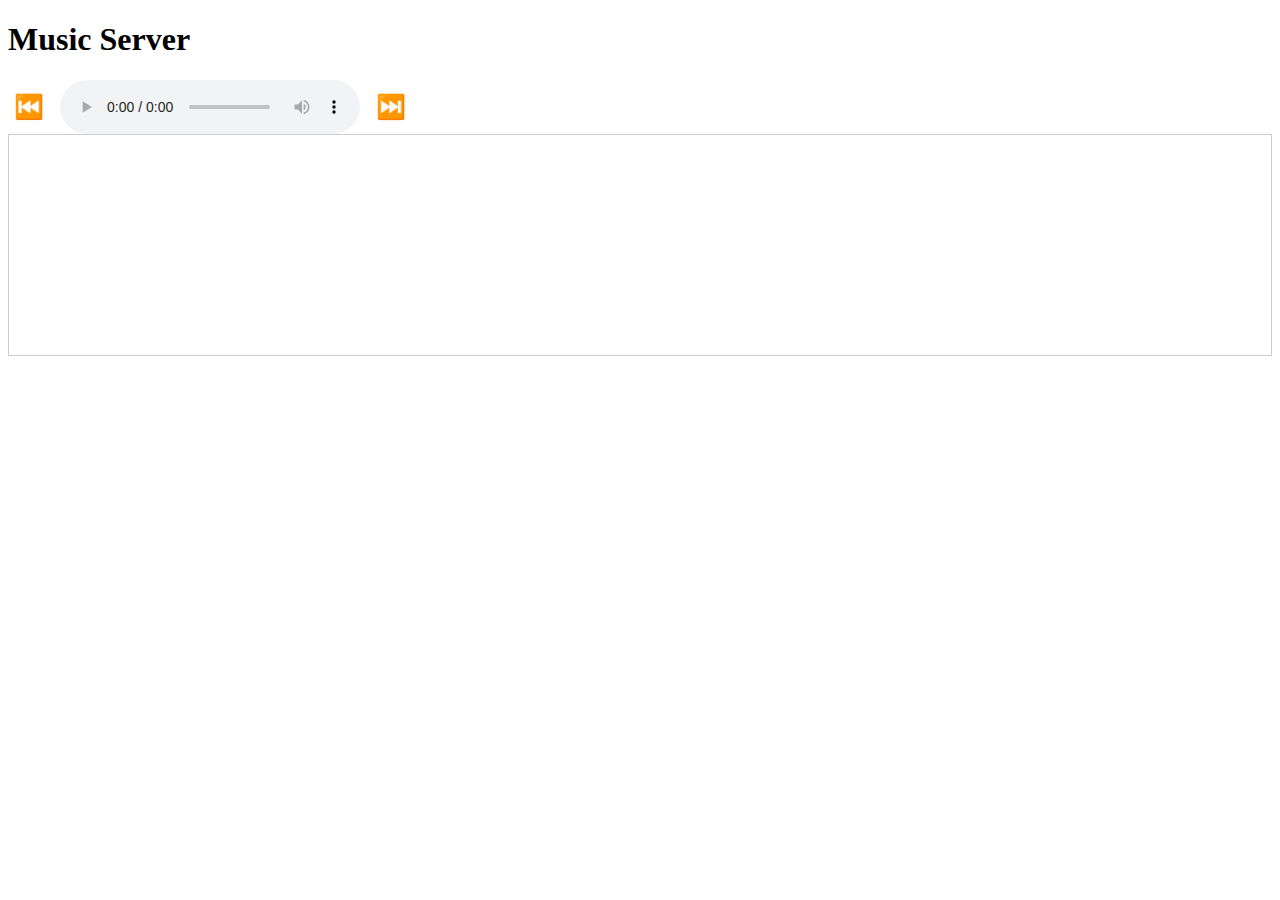
==== app/static/index.html @ 3c94234b "playlist controls" ====
<!DOCTYPE html>
<html lang="en">
<head>
    <meta charset="UTF-8">
    <meta name="viewport" content="width=device-width, initial-scale=1.0">
    <title>Music Server</title>
    <link rel="stylesheet" href="style.css">
</head>
<body>
    <h1>Music Server</h1>
    <div class="audio-controls">
        <button id="back-btn">⏮️</button>
        <audio id="audio" controls>
        </audio>
        <button id="forward-btn">⏭️</button>
    </div>
    <div id="playlist"></div>

    <script src="app.js"></script>
</body>
</html>
---- app/static/style.css ----
.audio-controls {
    display: flex;
    align-items: center;
    gap: 10px;
}

.audio-controls button {
    background: none;
    border: none;
    font-size: 24px;
    cursor: pointer;
}

#playlist {
    height: 200px;
    overflow-y: scroll;
    border: 1px solid #ccc;
    padding: 10px;
}

#playlist button {
    display: block;
    width: 100%;
    text-align: left;
    border: none;
    background: none;
    padding: 5px;
    cursor: pointer;
}

#playlist button:hover {
    background: #f0f0f0;
}
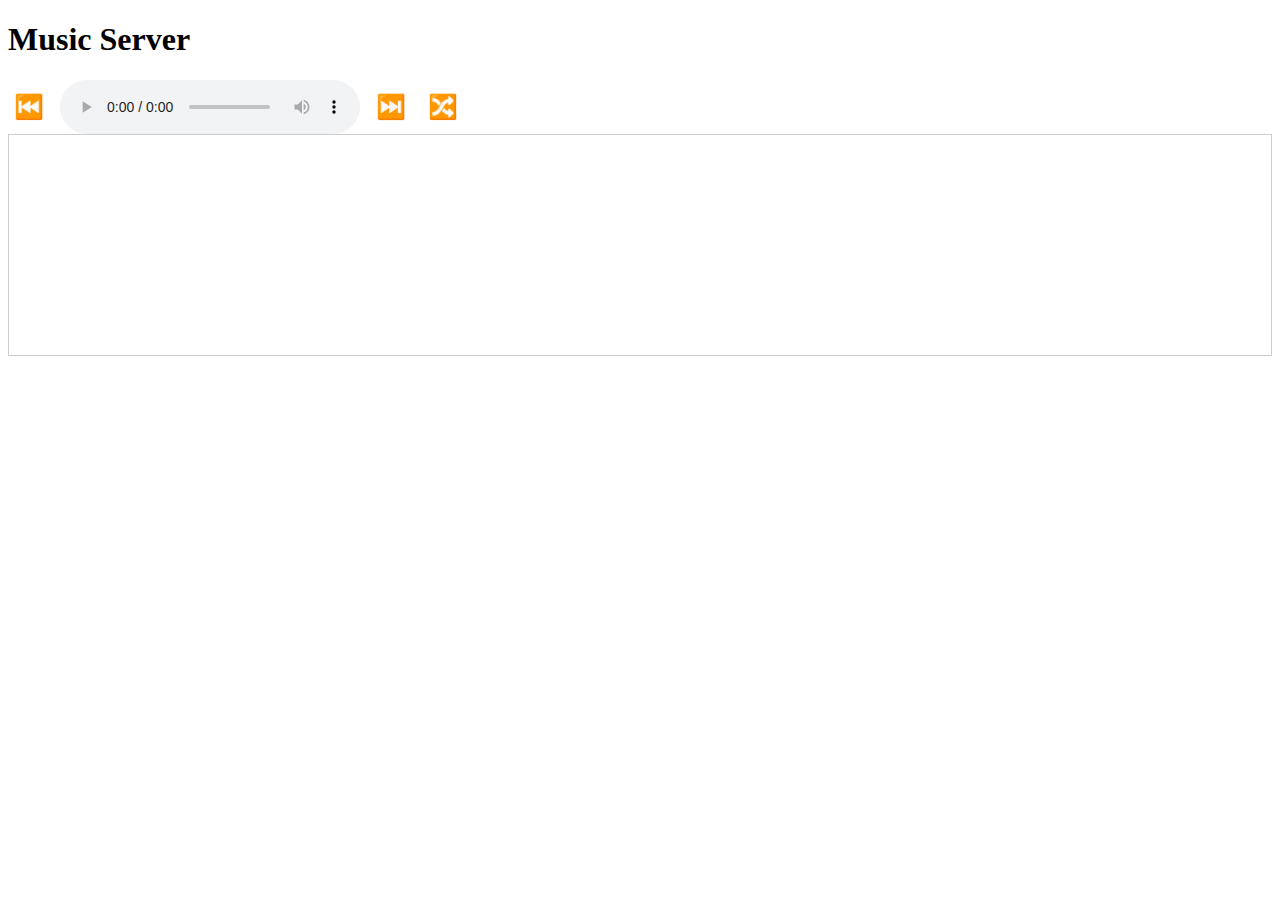
==== commit 25fc2cde: "shuffle mode" ====
--- a/app/static/index.html
+++ b/app/static/index.html
@@ -13,6 +13,7 @@
         <audio id="audio" controls>
         </audio>
         <button id="forward-btn">⏭️</button>
+        <button id="shuffle-btn">🔀</button>
     </div>
     <div id="playlist"></div>
 
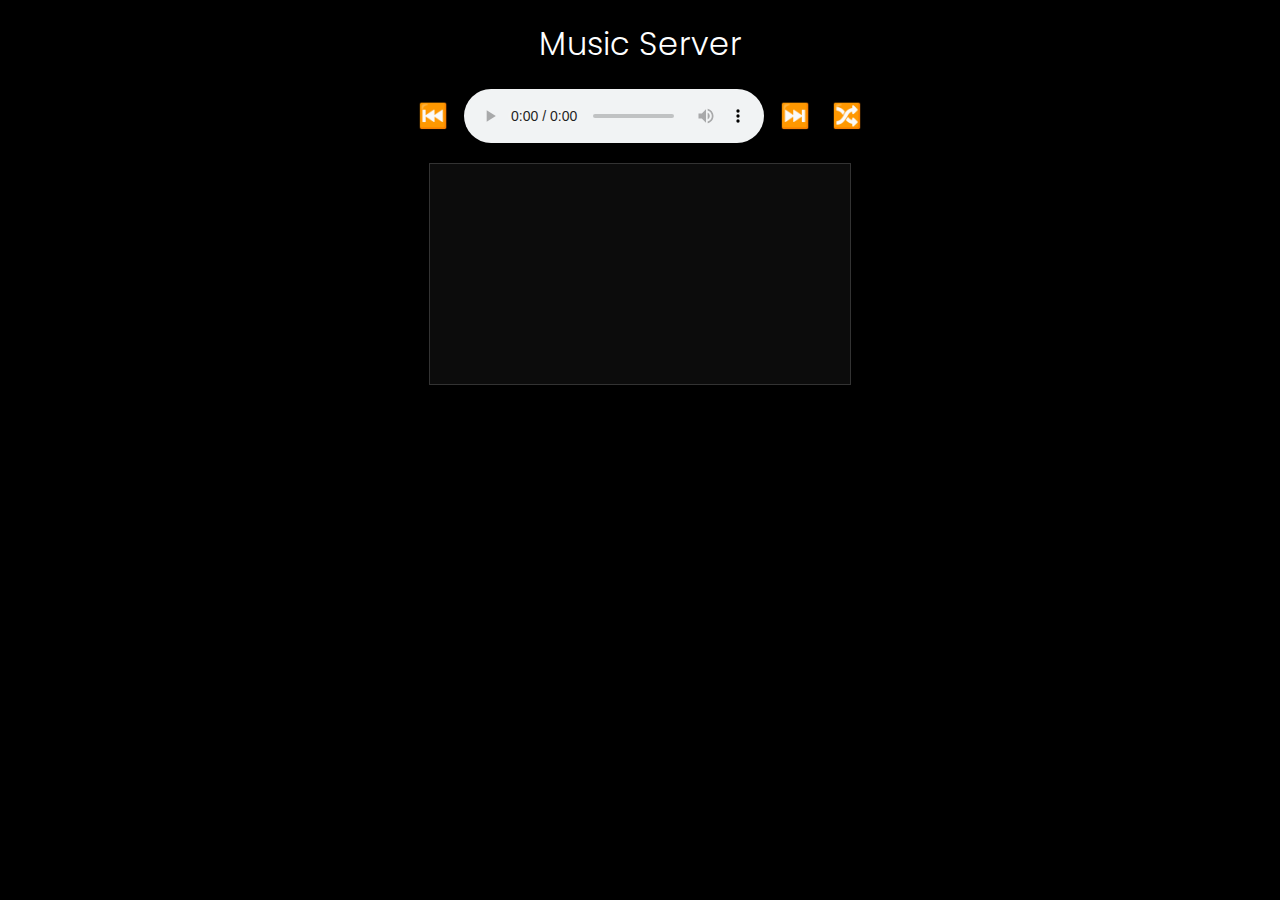
==== commit d7687d30: "styling" ====
--- a/app/static/index.html
+++ b/app/static/index.html
@@ -1,6 +1,9 @@
 <!DOCTYPE html>
 <html lang="en">
 <head>
+    <link rel="preconnect" href="https://fonts.googleapis.com">
+    <link rel="preconnect" href="https://fonts.gstatic.com" crossorigin>
+    <link href="https://fonts.googleapis.com/css2?family=Poppins:ital,wght@0,100;0,200;0,300;0,400;0,500;0,600;0,700;0,800;0,900;1,100;1,200;1,300;1,400;1,500;1,600;1,700;1,800;1,900&display=swap" rel="stylesheet">
     <meta charset="UTF-8">
     <meta name="viewport" content="width=device-width, initial-scale=1.0">
     <title>Music Server</title>
@@ -15,7 +18,9 @@
         <button id="forward-btn">⏭️</button>
         <button id="shuffle-btn">🔀</button>
     </div>
-    <div id="playlist"></div>
+    <div id="playlist-container">
+        <div id="playlist"></div>
+    </div>
 
     <script src="app.js"></script>
 </body>
--- a/app/static/style.css
+++ b/app/static/style.css
@@ -1,7 +1,29 @@
+body {
+    font-family: 'Poppins', sans-serif;
+    background-color: black;
+    color: white;
+    margin: 0;
+    padding: 0;
+    display: flex;
+    flex-direction: column;
+    align-items: center;
+    justify-content: flex-start;
+    min-height: 100vh;
+}
+
+h1 {
+    text-align: center;
+    margin-top: 20px;
+    font-family: 'Poppins', sans-serif;
+    font-weight: 300;
+}
+
 .audio-controls {
     display: flex;
     align-items: center;
+    justify-content: center;
     gap: 10px;
+    /* margin-top: 20px; */
 }
 
 .audio-controls button {
@@ -9,13 +31,28 @@
     border: none;
     font-size: 24px;
     cursor: pointer;
+    color: white;
+}
+
+.audio-controls button.active {
+    opacity: 0.7;
+}
+
+#playlist-container {
+    width: 400px;
+    height: 200px;
+    overflow-y: auto;
+    background-color: #0c0c0c;
+    border: 1px solid #333;
+    padding: 10px;
+    margin-top: 20px;
+    text-align: center;
 }
 
 #playlist {
-    height: 200px;
-    overflow-y: scroll;
-    border: 1px solid #ccc;
-    padding: 10px;
+    display: flex;
+    flex-direction: column;
+    align-items: flex-start;
 }
 
 #playlist button {
@@ -24,10 +61,12 @@
     text-align: left;
     border: none;
     background: none;
-    padding: 5px;
+    padding: 10px;
+    color: white;
     cursor: pointer;
+    white-space: nowrap; 
 }
 
 #playlist button:hover {
-    background: #f0f0f0;
+    background-color: #131b4b;
 }